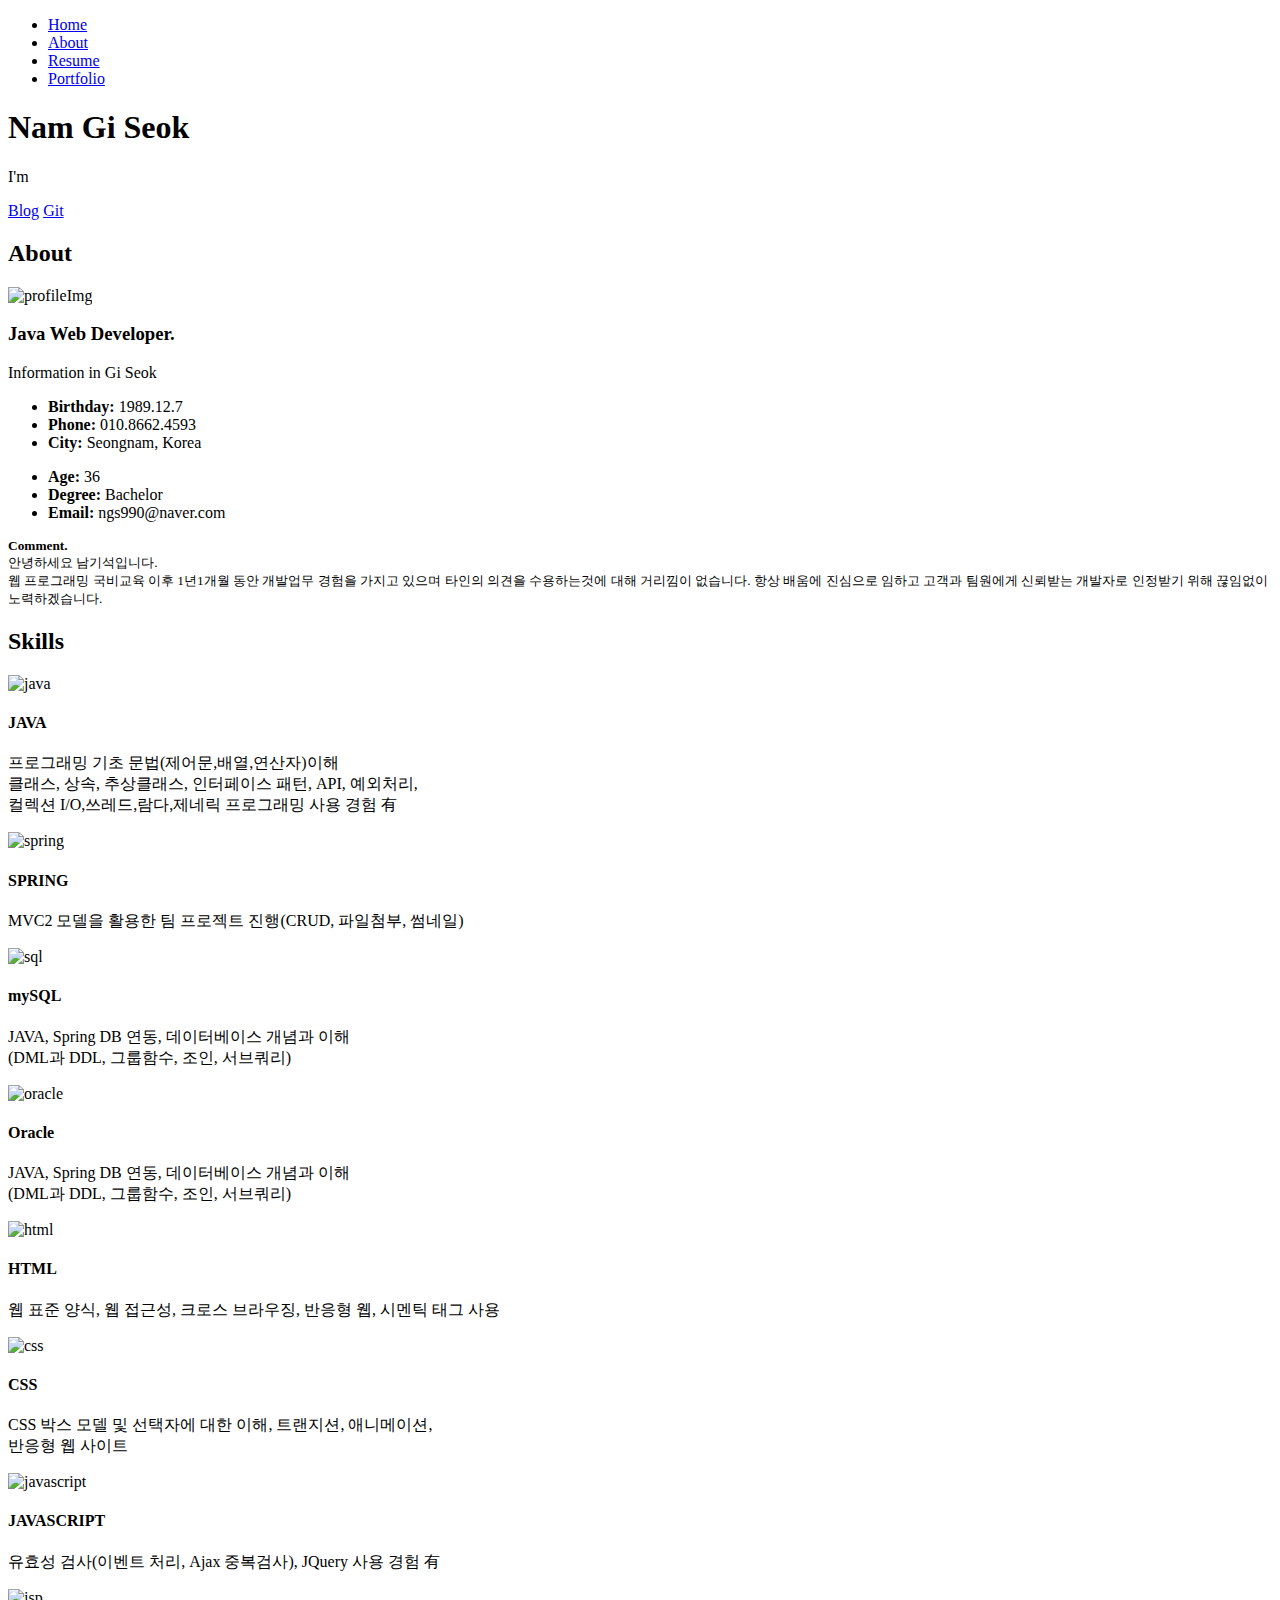
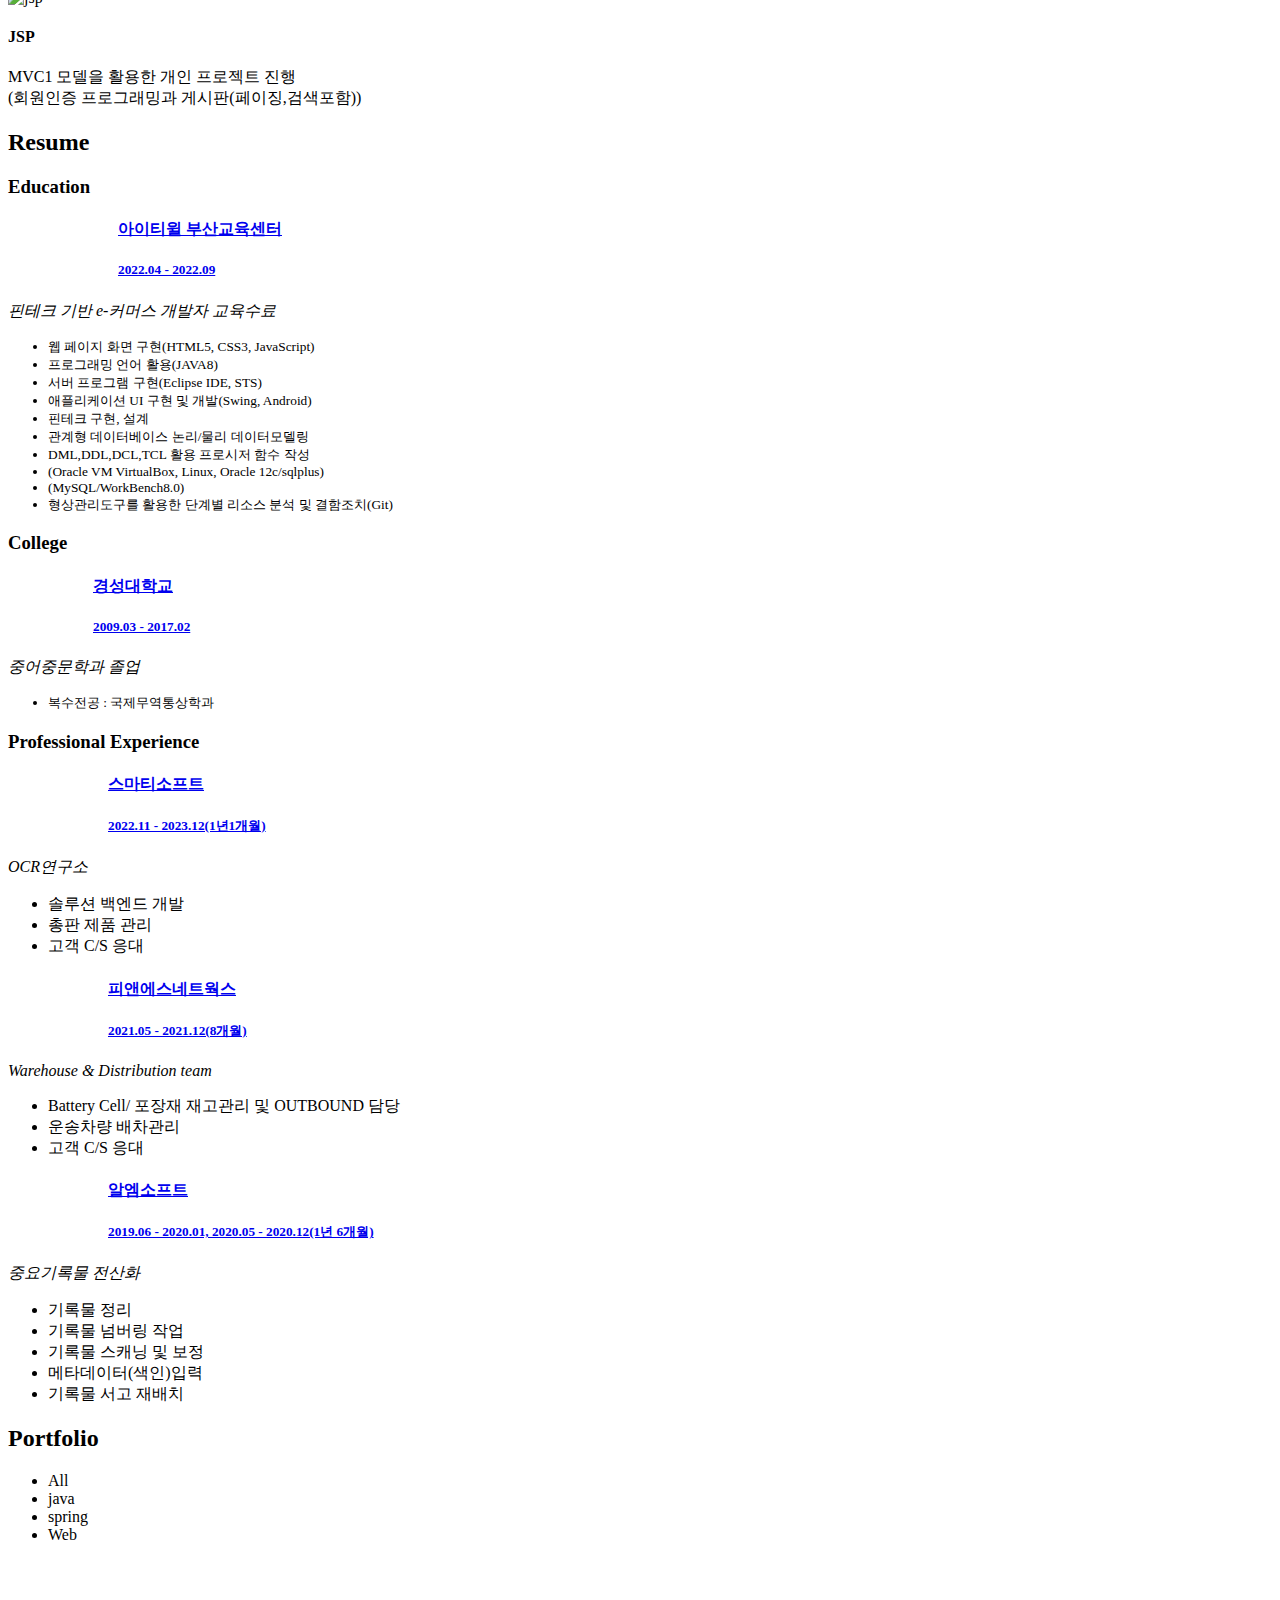
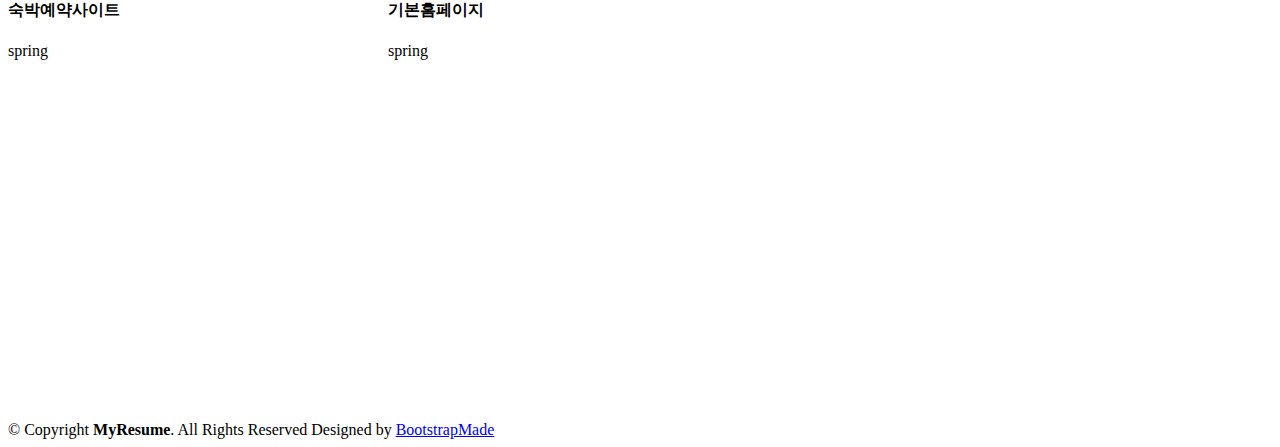
==== index.html @ 5b9a37fc "index.html" ====
<!DOCTYPE html>
<html lang="en">

<head>
  <meta charset="utf-8">
  <meta content="width=device-width, initial-scale=1.0" name="viewport">

  <title>Nam Gi Seok Portfolio</title>
  <meta content="" name="description">
  <meta content="" name="keywords">

  <!-- Favicons -->
  <link href="assets/img/favicon.png" rel="icon">
  <link href="assets/img/apple-touch-icon.png" rel="apple-touch-icon">

  <!-- Google Fonts -->
  <link
    href="https://fonts.googleapis.com/css?family=Open+Sans:300,300i,400,400i,600,600i,700,700i|Raleway:300,300i,400,400i,500,500i,600,600i,700,700i|Poppins:300,300i,400,400i,500,500i,600,600i,700,700i"
    rel="stylesheet">

  <!-- Vendor CSS Files -->
  <link href="assets/vendor/aos/aos.css" rel="stylesheet">
  <link href="assets/vendor/bootstrap/css/bootstrap.min.css" rel="stylesheet">
  <link href="assets/vendor/bootstrap-icons/bootstrap-icons.css" rel="stylesheet">
  <link href="assets/vendor/boxicons/css/boxicons.min.css" rel="stylesheet">
  <link href="assets/vendor/glightbox/css/glightbox.min.css" rel="stylesheet">
  <link href="assets/vendor/swiper/swiper-bundle.min.css" rel="stylesheet">

  <!-- Font Awesome Css Files -->
  <link rel="stylesheet" href="https://cdnjs.cloudflare.com/ajax/libs/font-awesome/6.1.1/css/all.min.css"
    integrity="sha512-KfkfwYDsLkIlwQp6LFnl8zNdLGxu9YAA1QvwINks4PhcElQSvqcyVLLD9aMhXd13uQjoXtEKNosOWaZqXgel0g=="
    crossorigin="anonymous" referrerpolicy="no-referrer">

  <!-- Template Main CSS File -->
  <link href="assets/css/style.css" rel="stylesheet">

  <!-- =======================================================
  * Template Name: MyResume - v4.9.0
  * Template URL: https://bootstrapmade.com/free-html-bootstrap-template-my-resume/
  * Author: BootstrapMade.com
  * License: https://bootstrapmade.com/license/
  ======================================================== -->
</head>

<body>

  <!-- ======= Mobile nav toggle button ======= -->
  <!-- <button type="button" class="mobile-nav-toggle d-xl-none"><i class="bi bi-list mobile-nav-toggle"></i></button> -->
  <i class="bi bi-list mobile-nav-toggle d-xl-none"></i>
  <!-- ======= Header ======= -->
  <header id="header" class="d-flex flex-column justify-content-center">

    <nav id="navbar" class="navbar nav-menu">
      <ul>
        <li><a href="#hero" class="nav-link scrollto active"><i class="bx bx-home"></i> <span>Home</span></a></li>
        <li><a href="#about" class="nav-link scrollto"><i class="bx bx-user"></i> <span>About</span></a></li>
        <li><a href="#resume" class="nav-link scrollto"><i class="bx bx-file-blank"></i> <span>Resume</span></a></li>
        <li><a href="#portfolio" class="nav-link scrollto"><i class="bx bx-book-content"></i> <span>Portfolio</span></a>
        </li>
      </ul>
    </nav><!-- .nav-menu -->

  </header><!-- End Header -->

  <!-- ======= Hero Section ======= -->
  <section id="hero" class="d-flex flex-column justify-content-center">
    <div class="container" data-aos="zoom-in" data-aos-delay="100">
      <h1>Nam Gi Seok</h1>
      <p>I'm <span class="typed" data-typed-items="Java Web Developer"></span></p>
      <div class="social-links">
        <a href="#" class="mx-3" onclick="ready01()"><i class="fa-solid fa-blog text-primary"></i><span class="small">Blog</span></a>
        <a href="https://github.com/GiSokNam/GiSokNam.git" class="mx-3"><i
            class="fa-brands fa-github text-primary"></i><span class="small">Git</span></a>
        <!-- 		<a href="#" class="mx-3"><i class="fa-solid fa-file-pdf text-primary"></i><span class="small">Resume</span></a> -->
      </div>
    </div>
  </section><!-- End Hero -->

  <main id="main">

    <!-- ======= About Section ======= -->
    <section id="about" class="about">
      <div class="container" data-aos="fade-up">

        <div class="section-title">
          <h2>About</h2>
        </div>

        <div class="row">
          <div class="col-lg-2">
            <img src="assets/img/profile-img.jpg" class="img-fluid" width="200px" height="800px" alt="profileImg">
          </div>
          <div class="col-lg-8 pt-4 pt-lg-0 content">
            <h3>Java Web Developer.</h3>
            <p class="fst-italic">
              Information in Gi Seok
            </p>
            <div class="row">
              <div class="col-lg-6">
                <ul>
                  <li><i class="bi bi-chevron-right"></i> <strong>Birthday:</strong> <span>1989.12.7</span></li>
                  <!-- <li><i class="bi bi-chevron-right"></i> <strong>Website:</strong> <span>Coming soon</span></li> -->
                  <li><i class="bi bi-chevron-right"></i> <strong>Phone:</strong> <span>010.8662.4593</span></li>
                  <li><i class="bi bi-chevron-right"></i> <strong>City:</strong> <span>Seongnam, Korea</span></li>
                </ul>
              </div>
              <div class="col-lg-6">
                <ul>
                  <li><i class="bi bi-chevron-right"></i> <strong>Age:</strong> <span>36</span></li>
                  <li><i class="bi bi-chevron-right"></i> <strong>Degree:</strong> <span>Bachelor</span></li>
                  <li><i class="bi bi-chevron-right"></i> <strong>Email:</strong> <span>ngs990@naver.com</span></li>
                </ul>
              </div>
            </div>
            <small>
              <p>
                <strong>Comment.</Strong><br>
                안녕하세요 남기석입니다.<br>
		      		웹 프로그래밍 국비교육 이후 1년1개월 동안 개발업무 경험을 가지고 있으며 타인의 의견을 수용하는것에 대해 거리낌이 없습니다.
				항상 배움에 진심으로 임하고 고객과 팀원에게 신뢰받는 개발자로 인정받기 위해 끊임없이 노력하겠습니다.
              </p>
            </small>
          </div>
        </div>

      </div>
    </section>
    <!-- End About Section -->


    <!-- ======= Skills Section ======= -->
    <section id="skills" class="skills section-bg">
      <div class="container" data-aos="fade-up">

        <div class="section-title">
          <h2>Skills</h2>
        </div>

        <div class="row skills-content">

          <div class="col-lg-6">
            
            <div class="progress">
              <div class="skill-img">
                <img src="assets/img/java.jpg" alt="java" />
              </div>
              <div class="skill-info">
                <h4 class="skill">JAVA </h4>
                <p>프로그래밍 기초 문법(제어문,배열,연산자)이해
                  <br>클래스, 상속, 추상클래스, 인터페이스 패턴, API, 예외처리,
                  <br>컬렉션 I/O,쓰레드,람다,제네릭 프로그래밍 사용 경험 有</p>
              </div>
            </div>

            <div class="progress">
              <div class="skill-img">
                <img src="assets/img/spring.jpg" alt="spring" />
              </div>
              <div class="skill-info">
                <h4 class="skill">SPRING</h4>
                <p>MVC2 모델을 활용한 팀 프로젝트 진행(CRUD, 파일첨부, 썸네일)</p>
              </div>
            </div>

            <div class="progress">
              <div class="skill-img">
                <img src="assets/img/mysql.jpg" alt="sql" />
              </div>
              <div class="skill-info">
                <h4 class="skill">mySQL</h4>
                <p>JAVA, Spring DB 연동, 데이터베이스 개념과 이해
                  <br>(DML과 DDL, 그룹함수, 조인, 서브쿼리)</p>
              </div>
            </div>

            <div class="progress">
              <div class="skill-img">
                <img src="assets/img/oracle.jpg" alt="oracle" />
              </div>
              <div class="skill-info">
                <h4 class="skill">Oracle</h4>
                <p>JAVA, Spring DB 연동, 데이터베이스 개념과 이해
                  <br>(DML과 DDL, 그룹함수, 조인, 서브쿼리)</p>
              </div>
            </div>

          </div>

          <div class="col-lg-6">

            <div class="progress">
              <div class="skill-img">
                <img src="assets/img/html.jpg" alt="html" />
              </div>
              <div class="skill-info">
                <h4 class="skill">HTML</h4>
                <p>웹 표준 양식, 웹 접근성, 크로스 브라우징, 반응형 웹, 시멘틱 태그 사용
                </p>
              </div>
            </div>
            <div class="progress">
              <div class="skill-img">
                <img src="assets/img/css.jpg" alt="css" />
              </div>
              <div class="skill-info">
                <h4 class="skill">CSS</h4>
                <p>CSS 박스 모델 및 선택자에 대한 이해, 트랜지션, 애니메이션,
                  <br>반응형 웹 사이트</p>
              </div>
            </div>

            <div class="progress">
              <div class="skill-img">
                <img src="assets/img/js.jpg" alt="javascript" />
              </div>
              <div class="skill-info">
                <h4 class="skill">JAVASCRIPT</h4>
                <p>유효성 검사(이벤트 처리, Ajax 중복검사), JQuery 사용 경험 有</p>
              </div>
            </div>

            <div class="progress">
              <div class="skill-img">
                <img src="assets/img/jsp.jpg" alt="jsp" />
              </div>
              <div class="skill-info">
                <h4 class="skill">JSP</h4>
                <p>MVC1 모델을 활용한 개인 프로젝트 진행
                  <br>(회원인증 프로그래밍과 게시판(페이징,검색포함))</p>
              </div>
            </div>
          </div>

        </div>

      </div>
    </section>
    <!-- End Skills Section -->

    <!-- ======= Resume Section ======= -->
    <section id="resume" class="resume">
      <div class="container" data-aos="fade-up">

        <div class="section-title">
          <h2>Resume</h2>
        </div>

        <div class="row">
          <div class="col-lg-6">
            <h3 class="resume-title">Education</h3>
            <div class="resume-item">
              <a href="https://itwillbs.co.kr/cmn/main/main.do">
                <div class="d-inline-block my-3"
                  style="background: url('assets/img/testimonials/itwill.png') no-repeat left center; padding-left: 110px;">
                  <h4 class="mt-3">아이티윌 부산교육센터</h4>
                  <h5>2022.04 - 2022.09</h5>
                </div>
              </a>
              <p><em>핀테크 기반 e-커머스 개발자 교육수료</em></p>
              <small>
                <ul>
                  <li>웹 페이지 화면 구현(HTML5, CSS3, JavaScript)</li>
                  <li>프로그래밍 언어 활용(JAVA8)</li>
                  <li>서버 프로그램 구현(Eclipse IDE, STS)</li>
                  <li>애플리케이션 UI 구현 및 개발(Swing, Android)</li>
                  <li>핀테크 구현, 설계</li>
                  <li>관계형 데이터베이스 논리/물리 데이터모델링</li>
                  <li>DML,DDL,DCL,TCL 활용 프로시저 함수 작성</li>
                  <li>(Oracle VM VirtualBox, Linux, Oracle 12c/sqlplus)</li>
                  <li>(MySQL/WorkBench8.0)</li>
                  <li>형상관리도구를 활용한 단계별 리소스 분석 및 결함조치(Git)</li>
                </ul>
              </small>
            </div>
            <h3 class="resume-title">College</h3>
            <div class="resume-item">
              <a href="https://kscms.ks.ac.kr/kor/intro.do">
                <div class="d-inline-block my-3"
                  style="background: url('assets/img/testimonials/kyungsung1.jpg') no-repeat left center; padding-left: 85px;">
                  <h4>경성대학교</h4>
                  <h5>2009.03 - 2017.02</h5>
                </div>
              </a>
              <p><em>중어중문학과 졸업</em></p>
              <small>
                <ul>
                  <li>복수전공 : 국제무역통상학과</li>
                </ul>
              </small>
            </div>
          </div>
          <div class="col-lg-6">
            <h3 class="resume-title">Professional Experience</h3>
			<div class="resume-item">
              <a href="http://www.smartisoft.co.kr/">
                <div class="d-inline-block my-3"
                  style="background: url('assets/img/testimonials/smarti.png') no-repeat left center; padding-left: 100px;">
                  <h4>스마티소프트</h4>
                  <h5>2022.11 - 2023.12(1년1개월)</h5>
                </div>
              </a>
              <p><em>OCR연구소</em></p>
              <ul>
                <li>솔루션 백엔드 개발</li>
                <li>총판 제품 관리</li>
                <li>고객 C/S 응대</li>
              </ul>
            </div>
            <div class="resume-item">
              <a href="http://www.pnsnetworks.com/">
                <div class="d-inline-block my-3"
                  style="background: url('assets/img/testimonials/pns.png') no-repeat left center; padding-left: 100px;">
                  <h4>피앤에스네트웍스</h4>
                  <h5>2021.05 - 2021.12(8개월)</h5>
                </div>
              </a>
              <p><em>Warehouse & Distribution team</em></p>
              <ul>
                <li>Battery Cell/ 포장재 재고관리 및 OUTBOUND 담당</li>
                <li>운송차량 배차관리</li>
                <li>고객 C/S 응대</li>
              </ul>
            </div>
            <div class="resume-item">
              <a href="http://www.rmsoft.co.kr/">
                <div class="d-inline-block my-3"
                  style="background: url('assets/img/testimonials/rm.png') no-repeat left center; padding-left: 100px;">
                  <h4>알엠소프트</h4>
                  <h5>2019.06 - 2020.01, 2020.05 - 2020.12(1년 6개월)</h5>
                </div>
              </a>
              <p><em>중요기록물 전산화</em></p>
              <ul>
                <li>기록물 정리</li>
                <li>기록물 넘버링 작업</li>
                <li>기록물 스캐닝 및 보정</li>
                <li>메타데이터(색인)입력</li>
                <li>기록물 서고 재배치</li>
              </ul>
            </div>
          </div>
        </div>

      </div>
    </section><!-- End Resume Section -->

    <!-- ======= Portfolio Section ======= -->
    <section id="portfolio" class="portfolio section-bg">
      <div class="container aos-init aos-animate" data-aos="fade-up">

        <div class="section-title">
          <h2>Portfolio</h2>
        </div>

        <div class="row">
          <div class="col-lg-12 d-flex justify-content-center aos-init aos-animate" data-aos="fade-up"
            data-aos-delay="100">
            <ul id="portfolio-flters">
              <li data-filter="*" class="filter-active">All</li>
              <li data-filter=".filter-java">java</li>
              <li data-filter=".filter-spring">spring</li>
              <li data-filter=".filter-web">Web</li>
            </ul>
          </div>
        </div>

        <div class="row portfolio-container aos-init aos-animate" data-aos="fade-up" data-aos-delay="200"
          style="position: relative; height: 460.266px;">

          <div class="col-lg-4 col-md-6 portfolio-item filter-spring" style="position: absolute; left: 0px; top: 0px;">
            <div class="portfolio-wrap">
              <img src="assets/img/portfolio/team/mainPage.png" class="img-fluid" alt="">
              <div class="portfolio-info">
                <h4>숙박예약사이트</h4>
                <p>spring</p>
                <div class="portfolio-links">
                  <a href="portfolio-details.html" class="portfolio-details-lightbox" data-glightbox="type: external"
                    title="Portfolio Details"><i class="bx bx-plus"></i></a>
                  <a href="https://github.com/GiSokNam/TeamProject.git"><i class="fa-brands fa-github"></i></a>
                  <a href="#portfolio" onclick="ready01()"><i class="bx bx-link"></i></a>
                </div>
              </div>
            </div>
          </div>

          <div class="col-lg-4 col-md-6 portfolio-item filter-spring" style="position: absolute; left: 380px; top: 0px;">
            <div class="portfolio-wrap">
              <img src="assets/img/portfolio/personal/mainPage.png" class="img-fluid" alt="">
              <div class="portfolio-info">
                <h4>기본홈페이지</h4>
                <p>spring</p>
                <div class="portfolio-links">
                  <a href="portfolio-details2.html" class="portfolio-details-lightbox" data-glightbox="type: external"
                    title="Portfolio Details"><i class="bx bx-plus"></i></a>
                  <a href="https://github.com/GiSokNam/MVC2Project.git"><i class="fa-brands fa-github"></i></a>
                  <a href="#portfolio" onclick="ready01()"><i class="bx bx-link"></i></a>
                </div>
              </div>
            </div>
          </div>
		

          <!--           <div class="col-lg-4 col-md-6 portfolio-item filter-spring" style="position: absolute; left: 760px; top: 0px;"> -->
          <!--             <div class="portfolio-wrap"> -->
          <!--               <img src="assets/img/portfolio/portfolio-5.jpg" class="img-fluid" alt=""> -->
          <!--               <div class="portfolio-info"> -->
          <!--                 <h4>게시판B</h4> -->
          <!--                 <p>spring</p> -->
          <!--                 <div class="portfolio-links"> -->
          <!--                   <a href="portfolio-details-5.html" class="portfolio-details-lightbox" data-glightbox="type: external" title="Portfolio Details"><i class="bx bx-plus"></i></a> -->
          <!--                   <a href="https://github.com/RyuYoonJung/spring"><i class="fa-brands fa-github"></i></a> -->
          <!--                   <a href="http://spring.coolcode.co.kr/board/list"><i class="bx bx-link"></i></a> -->
          <!--                 </div> -->
          <!--               </div> -->
          <!--             </div> -->
          <!--           </div> -->

          <!--           <div class="col-lg-4 col-md-6 portfolio-item filter-javaweb" style="position: absolute; left: 0px; top: 229.844px;"> -->
          <!--             <div class="portfolio-wrap"> -->
          <!--               <img src="assets/img/portfolio/portfolio-2.jpg" class="img-fluid" alt=""> -->
          <!--               <div class="portfolio-info"> -->
          <!--                 <h4>고양이 유치원 사이트</h4> -->
          <!--                 <p>javaweb</p> -->
          <!--                 <div class="portfolio-links"> -->
          <!--                   <a href="portfolio-details-2.html" class="portfolio-details-lightbox" data-glightbox="type: external" title="Portfolio Details"><i class="bx bx-plus"></i></a> -->
          <!--                   <a href="https://github.com/RyuYoonJung/servlet"><i class="fa-brands fa-github"></i></a> -->
          <!--                   <a href="http://servlet.coolcode.co.kr/ -->
          <!--                   "><i class="bx bx-link"></i></a> -->
          <!--                 </div> -->
          <!--               </div> -->
          <!--             </div> -->
          <!--           </div> -->
          <!--           <div class="col-lg-4 col-md-6 portfolio-item filter-java" style="position: absolute; left: 380px; top: 230.016px;"> -->
          <!--             <div class="portfolio-wrap"> -->
          <!--               <img src="assets/img/portfolio/portfolio-1.jpg" class="img-fluid" alt=""> -->
          <!--               <div class="portfolio-info"> -->
          <!--                 <h4>학적관리시스템</h4> -->
          <!--                 <p>java</p> -->
          <!--                 <div class="portfolio-links"> -->
          <!--                   <a href="portfolio-details-1.html" class="portfolio-details-lightbox" data-glightbox="type: external" title="Portfolio Details"><i class="bx bx-plus"></i></a> -->
          <!--                   <a href="https://github.com/RyuYoonJung/student"><i class="fa-brands fa-github"></i></a> -->
          <!--                 </div> -->
          <!--               </div> -->
          <!--             </div> -->
          <!--           </div> -->
        </div>
      </div>
    </section>
    <!-- End Portfolio Section -->

  </main><!-- End #main -->

  <!-- ======= Footer ======= -->
  <footer id="footer">
    <div class="container">
      <div class="credits">
        <!-- All the links in the footer should remain intact. -->
        <!-- You can delete the links only if you purchased the pro version. -->
        <!-- Licensing information: [license-url] -->
        <!-- Purchase the pro version with working PHP/AJAX contact form: https://bootstrapmade.com/free-html-bootstrap-template-my-resume/ -->
        &copy; Copyright <strong><span>MyResume</span></strong>. All Rights Reserved Designed by <a
          href="https://bootstrapmade.com/">BootstrapMade</a>
      </div>
    </div>
  </footer>
  <!-- End Footer -->

  <div id="preloader"></div>
  <a href="#" class="back-to-top d-flex align-items-center justify-content-center"><i
      class="bi bi-arrow-up-short"></i></a>

  <!-- Vendor JS Files -->
  <script src="assets/vendor/purecounter/purecounter_vanilla.js"></script>
  <script src="assets/vendor/aos/aos.js"></script>
  <script src="assets/vendor/bootstrap/js/bootstrap.bundle.min.js"></script>
  <script src="assets/vendor/glightbox/js/glightbox.min.js"></script>
  <script src="assets/vendor/isotope-layout/isotope.pkgd.min.js"></script>
  <script src="assets/vendor/swiper/swiper-bundle.min.js"></script>
  <script src="assets/vendor/typed.js/typed.min.js"></script>
  <script src="assets/vendor/waypoints/noframework.waypoints.js"></script>
  <script src="assets/vendor/php-email-form/validate.js"></script>

  <!-- Template Main JS File -->
  <script src="assets/js/main.js"></script>
  
  <script type="text/javascript">
  	function ready01() {
		alert("준비중입니다.");
	}
  	
  </script>

</body>

</html>
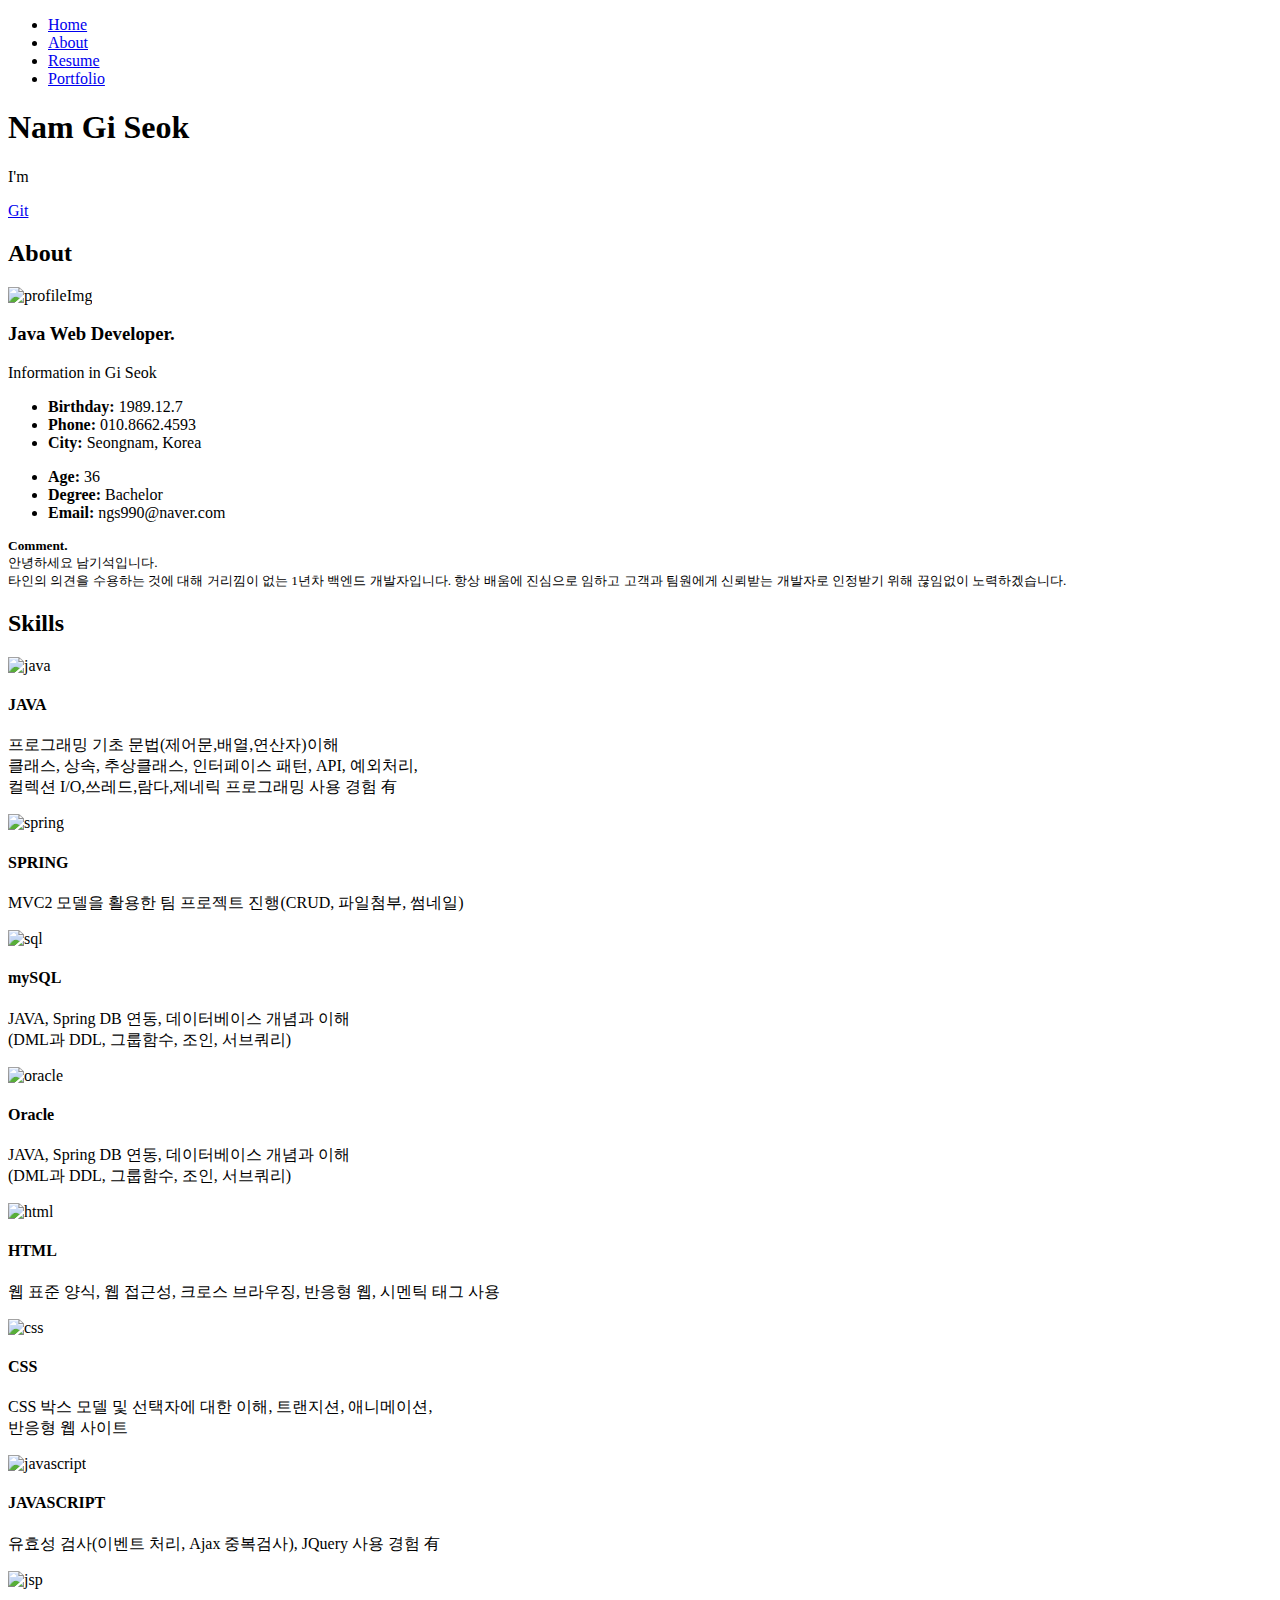
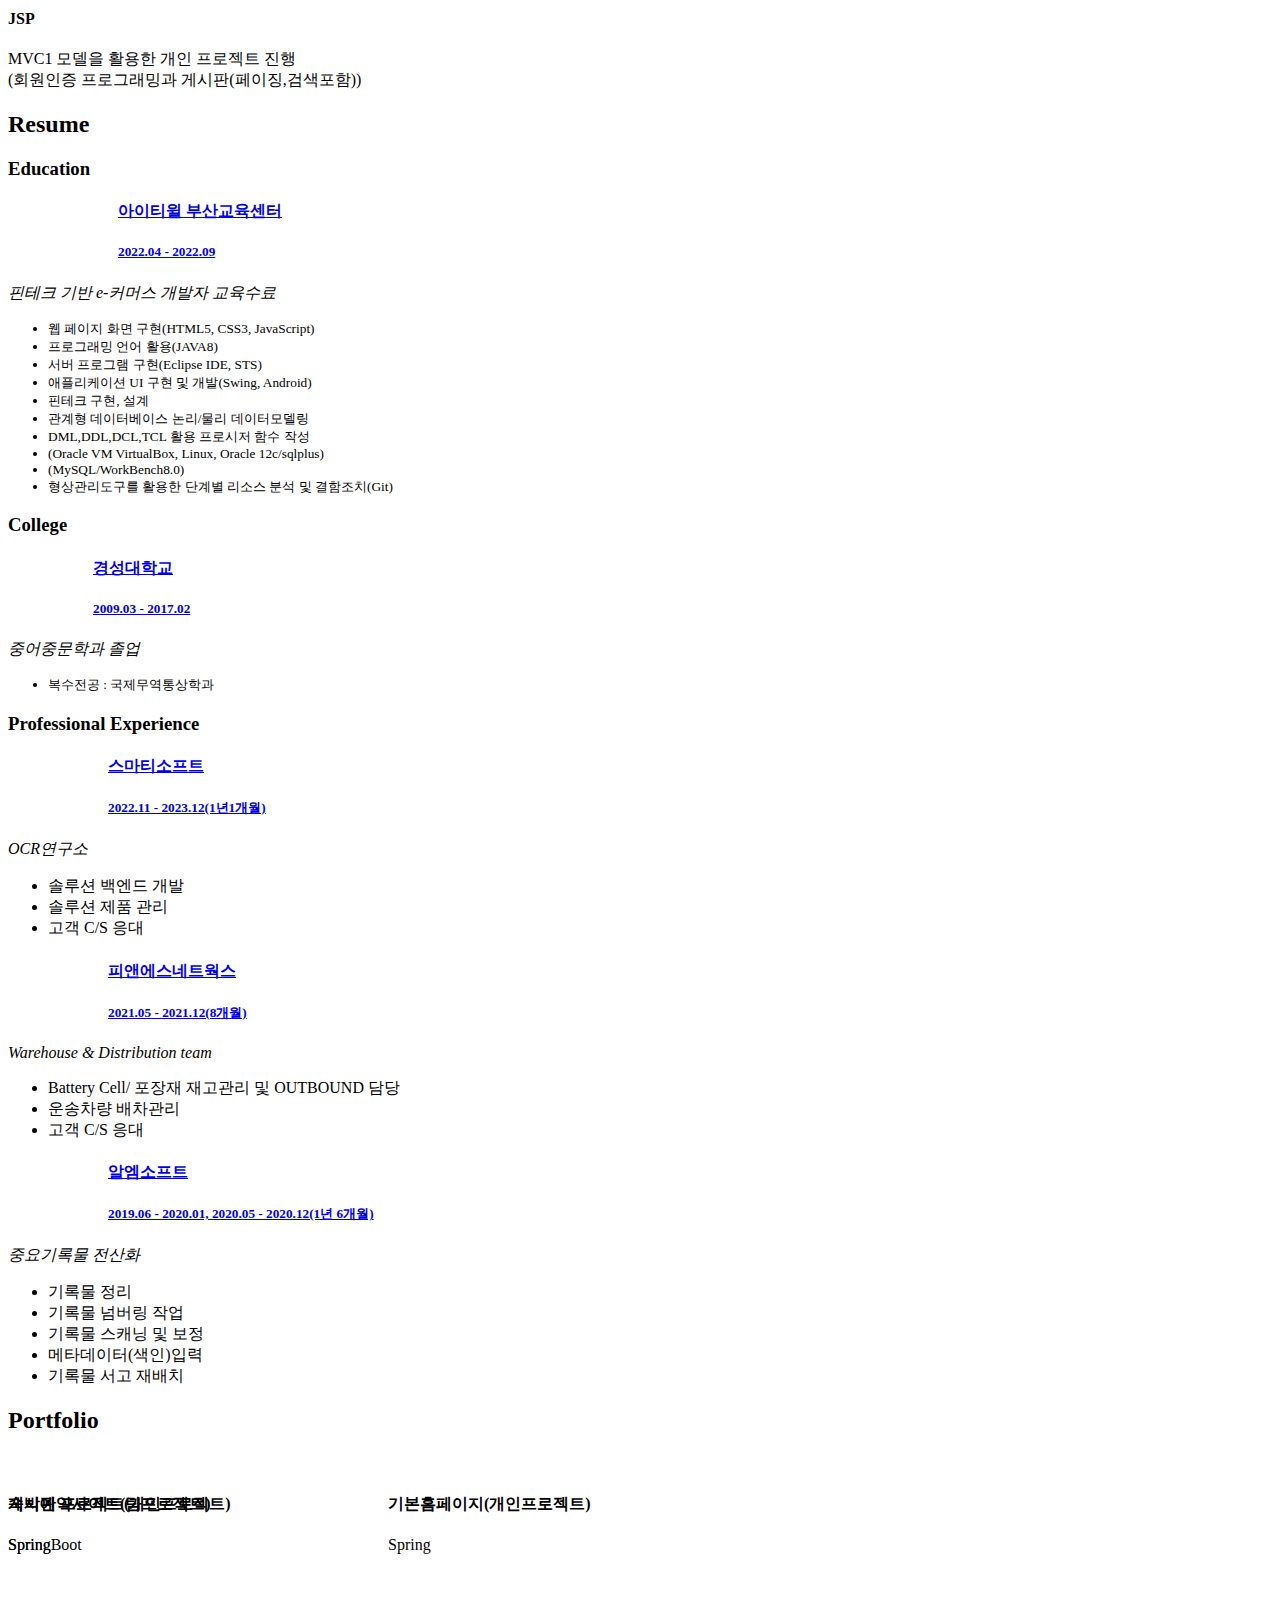
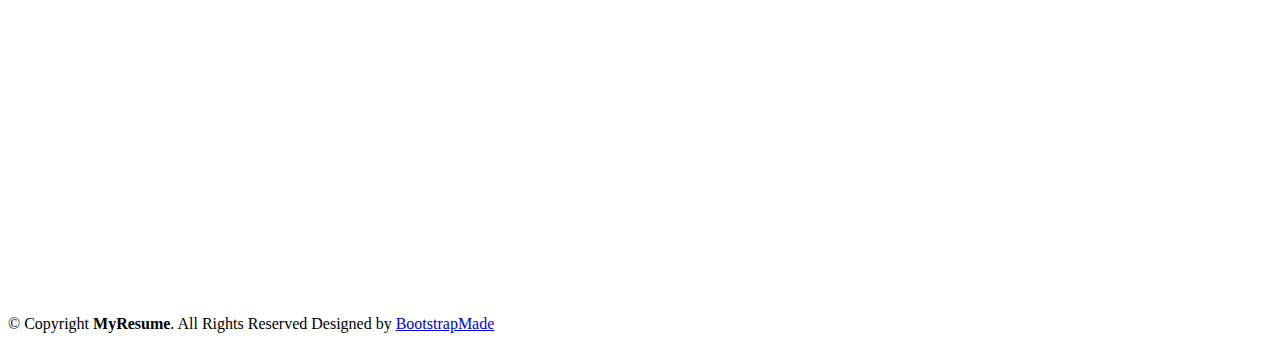
==== commit e6492c74: "index.html" ====
--- a/index.html
+++ b/index.html
@@ -68,7 +68,7 @@
       <h1>Nam Gi Seok</h1>
       <p>I'm <span class="typed" data-typed-items="Java Web Developer"></span></p>
       <div class="social-links">
-        <a href="#" class="mx-3" onclick="ready01()"><i class="fa-solid fa-blog text-primary"></i><span class="small">Blog</span></a>
+<!--        <a href="#" class="mx-3" onclick="ready01()"><i class="fa-solid fa-blog text-primary"></i><span class="small">Blog</span></a>-->
         <a href="https://github.com/GiSokNam/GiSokNam.git" class="mx-3"><i
             class="fa-brands fa-github text-primary"></i><span class="small">Git</span></a>
         <!-- 		<a href="#" class="mx-3"><i class="fa-solid fa-file-pdf text-primary"></i><span class="small">Resume</span></a> -->
@@ -116,7 +116,7 @@
               <p>
                 <strong>Comment.</Strong><br>
                 안녕하세요 남기석입니다.<br>
-		      		웹 프로그래밍 국비교육 이후 1년1개월 동안 개발업무 경험을 가지고 있으며 타인의 의견을 수용하는것에 대해 거리낌이 없습니다.
+		      		타인의 의견을 수용하는 것에 대해 거리낌이 없는 1년차 백엔드 개발자입니다.
 				항상 배움에 진심으로 임하고 고객과 팀원에게 신뢰받는 개발자로 인정받기 위해 끊임없이 노력하겠습니다.
               </p>
             </small>
@@ -302,7 +302,7 @@
               <p><em>OCR연구소</em></p>
               <ul>
                 <li>솔루션 백엔드 개발</li>
-                <li>총판 제품 관리</li>
+                <li>솔루션 제품 관리</li>
                 <li>고객 C/S 응대</li>
               </ul>
             </div>
@@ -352,7 +352,7 @@
           <h2>Portfolio</h2>
         </div>
 
-        <div class="row">
+        <!--<div class="row">
           <div class="col-lg-12 d-flex justify-content-center aos-init aos-animate" data-aos="fade-up"
             data-aos-delay="100">
             <ul id="portfolio-flters">
@@ -362,22 +362,38 @@
               <li data-filter=".filter-web">Web</li>
             </ul>
           </div>
-        </div>
+        </div>-->
 
         <div class="row portfolio-container aos-init aos-animate" data-aos="fade-up" data-aos-delay="200"
           style="position: relative; height: 460.266px;">
+
+          <div class="col-lg-4 col-md-6 portfolio-item filter-spring" style="position: absolute; left: 0px; top: 0px;">
+            <div class="portfolio-wrap">
+              <img src="assets/img/portfolio/personal2/mainPage.png" class="img-fluid" alt="">
+              <div class="portfolio-info">
+                <h4>게시판 프로젝트(개인프로젝트)</h4>
+                <p>SpringBoot</p>
+                <div class="portfolio-links">
+                  <a href="portfolio-details3.html" class="portfolio-details-lightbox" data-glightbox="type: external"
+                     title="Portfolio Details"><i class="bx bx-plus"></i></a>
+                  <a href="https://github.com/GiSokNam/SpringBootStudy.git"><i class="fa-brands fa-github"></i></a>
+<!--                  <a href="#portfolio" onclick="ready01()"><i class="bx bx-link"></i></a>-->
+                </div>
+              </div>
+            </div>
+          </div>
 
           <div class="col-lg-4 col-md-6 portfolio-item filter-spring" style="position: absolute; left: 0px; top: 0px;">
             <div class="portfolio-wrap">
               <img src="assets/img/portfolio/team/mainPage.png" class="img-fluid" alt="">
               <div class="portfolio-info">
-                <h4>숙박예약사이트</h4>
-                <p>spring</p>
+                <h4>숙박예약사이트(팀프로젝트)</h4>
+                <p>Spring</p>
                 <div class="portfolio-links">
                   <a href="portfolio-details.html" class="portfolio-details-lightbox" data-glightbox="type: external"
                     title="Portfolio Details"><i class="bx bx-plus"></i></a>
                   <a href="https://github.com/GiSokNam/TeamProject.git"><i class="fa-brands fa-github"></i></a>
-                  <a href="#portfolio" onclick="ready01()"><i class="bx bx-link"></i></a>
+<!--                  <a href="#portfolio" onclick="ready01()"><i class="bx bx-link"></i></a>-->
                 </div>
               </div>
             </div>
@@ -387,13 +403,13 @@
             <div class="portfolio-wrap">
               <img src="assets/img/portfolio/personal/mainPage.png" class="img-fluid" alt="">
               <div class="portfolio-info">
-                <h4>기본홈페이지</h4>
-                <p>spring</p>
+                <h4>기본홈페이지(개인프로젝트)</h4>
+                <p>Spring</p>
                 <div class="portfolio-links">
                   <a href="portfolio-details2.html" class="portfolio-details-lightbox" data-glightbox="type: external"
                     title="Portfolio Details"><i class="bx bx-plus"></i></a>
                   <a href="https://github.com/GiSokNam/MVC2Project.git"><i class="fa-brands fa-github"></i></a>
-                  <a href="#portfolio" onclick="ready01()"><i class="bx bx-link"></i></a>
+<!--                  <a href="#portfolio" onclick="ready01()"><i class="bx bx-link"></i></a>-->
                 </div>
               </div>
             </div>
